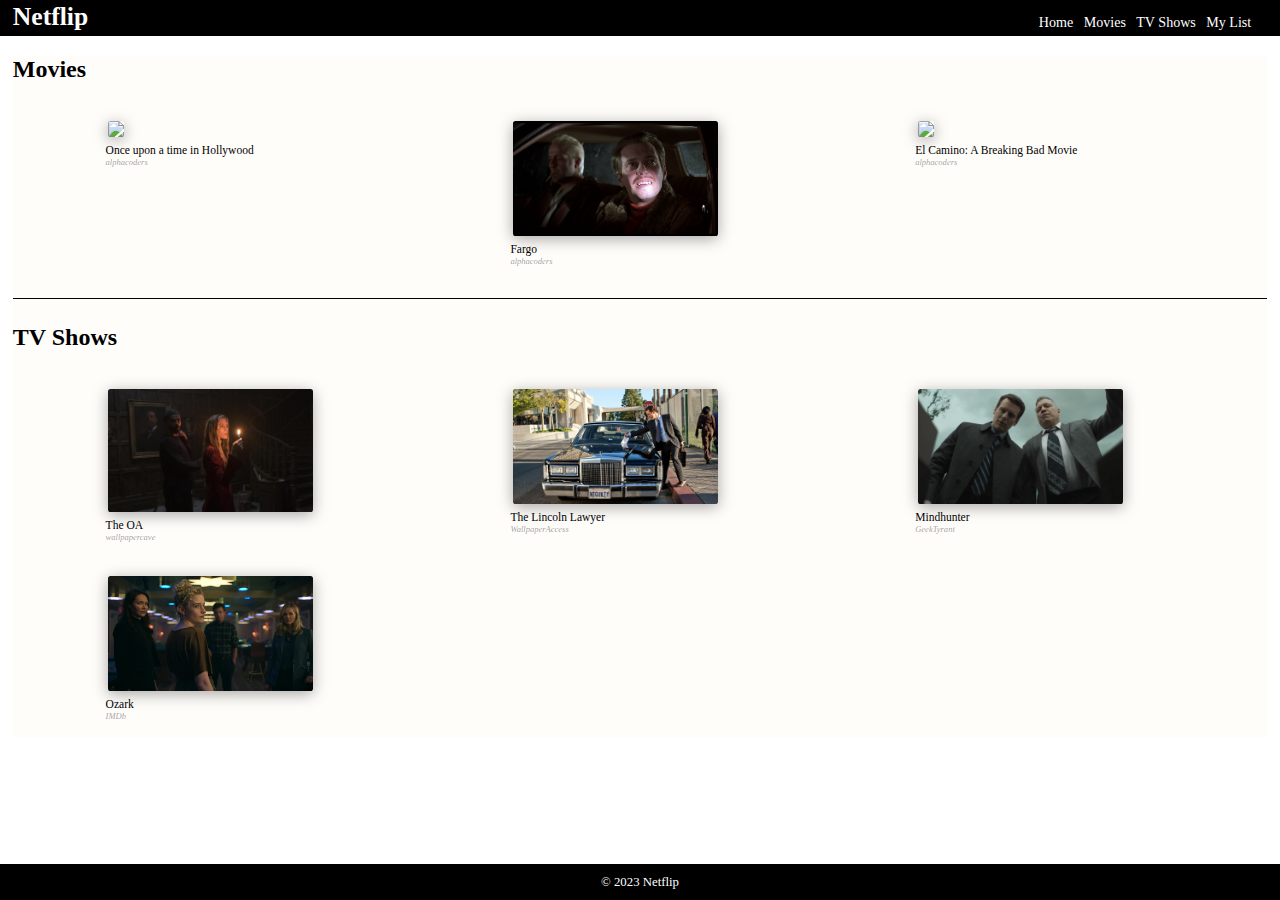
==== index.html @ e083ac12 "Add files via upload" ====
<!DOCTYPE html>
<html lang="en">
<head>
	<title>Netflip</title>
	<link href="https://fonts.googleapis.com/css2?family=Roboto&display=swap" rel="stylesheet">
	<meta name="viewport" content="width=device-width, initial-scale=1">
	<meta charset="UTF-8">
	<link rel="stylesheet" href="stil.css">
</head>
<body>

<!-- Header Section -->
<header>
	<h1>Netflip</h1>
	<nav>
		<ul>
			<li><a href="index.html">Home</a></li>
			<li><a href="index.html#movies">Movies</a></li>
			<li><a href="index.html#tvshows">TV Shows</a></li>
			<li><a href="#">My List</a></li>
		</ul>
	</nav>
</header>

<!-- Main Section -->
<main>
	<section id="movies">
		<h2>Movies</h2>
		<ul>
			<li>
				<figure>
					<img src="images/onceuponatime.jpg">
					<figcaption>Once upon a time in Hollywood</figcaption>
					<pre><small><i>alphacoders</i></small></pre>
				</figure>
			</li>

			<li>
				<figure>
					<img src="images/fargo.jpg">
					<figcaption>Fargo</figcaption>
					<pre><small><i>alphacoders</i></small></pre>
				</figure>
			</li>

			<li>
				<figure>
					<img src="images/elcamino.jpg">
					<figcaption>El Camino: A Breaking Bad Movie</figcaption>
					<pre><small><i>alphacoders</i></small></pre>
				</figure>
			</li>
<!--wall.alphacoders.com-->
		</ul>
	</section>
	<hr>
	<section id="tvshows">
		<h2>TV Shows</h2>
		<ul>
			<li>
				<figure>
					<img src="images/theoa.jpg">
					<figcaption>The OA</figcaption>
					<pre><small><i>wallpapercave</i></small></pre>
				</figure>
			</li>

			<li>
				<figure>
					<img src="images/lincoln.jpg">
					<figcaption>The Lincoln Lawyer</figcaption>
					<pre><small><i>WallpaperAccess</i></small></pre>
				</figure>
			</li>

			<li>
				<figure>
					<img src="images/mindhunter.jpeg">
					<figcaption>Mindhunter</figcaption>
					<pre><small><i>GeekTyrant</i></small></pre>
				</figure>
			</li>

			<li>
				<figure>
					<img src="images/ozark.jpg">
					<figcaption>Ozark</figcaption>
					<pre><small><i>IMDb</i></small></pre>
				</figure>
			</li>

		</ul>
	</section>
</main>

<!-- Footer Section -->
<footer>
	<p>&copy; 2023 Netflip</p>
</footer>

</body>
</html>
---- stil.css ----
@import url('https://fonts.googleapis.com/css2?family=Roboto&display=swap');

.focus {
    justify-content: center;
    align-content: center;
}

* {
    font-family: "Roboto Medium", serif;
}

.card {
    box-shadow: 0.1vw 0.2vh 0.1vw rgba(211, 211, 211, 0.1);
    background-color: rgba(211, 211, 211, 0.1);
    max-width: 20vw;
    justify-content: center;
    align-content: center;
}

body {
    margin: 0;
    padding: 0;
}

body #onceupon {
    background-image: url('images/onceuponatime.jpg');
    background-position: center center;
    background-color: #ffffff;
    background-repeat: no-repeat;
    background-size: cover;
    background-attachment: fixed;
}

img {
    width: 100%;
    max-width: 16vw;
    height: auto;
    border-radius: 0.2vw;
}

ul {
    list-style-type:none;
}

figure figcaption {
    font-size: 0.9vw;
}

@media only screen and (max-width: 767px) and (max-height: 926px) {
    body #onceupon{
        background-image: url('images/onceuponatimemobile.jpg')
    }

    header nav li {
        font-size: 2.7vw;
    }

    header nav {
        padding: 0 1vh 0 1vh;
    }

    header h1 {
        font-size: 3.5vw !important;
    }

    footer p {
        font-size: 2.7vw !important;
    }

    footer {
        height: 4vw !important;
    }

    header {
        height: 4vh !important;
    }

    img {
        width: 100% !important;
        max-width: 40vw !important;
        height: auto;
    }

    main ul {
        grid-template-columns: 1fr;
        overflow-y: scroll;
    }

    img {
        width: 100%;
        /*max-width: 16vw;*/
        /*height: auto;*/
        border-radius: 0.2vw;
        object-fit: cover;
    }
}

header {
    display: flex;
    align-items: center;
    flex-direction: row;
    margin: 0;
    width: 100%;
    padding: 0.1vw 0 0.2vw 0;
    background-color: #000;
    color: #fff;
    height: 2.5vw;
}

header h1 {
    display: inline;
    padding: 0 0.8vw 0 1vw;
    font-size: 2vw;
}

header nav a {
    display: inline;
    text-decoration: none !important;
    color: #fff;
}

header nav {
    position: relative;
    margin-left: auto;
    padding: 1vh 2vw 0 2vw;
}

header li {
    display: inline-block;
    padding: 0 0.25vw 0 0.25vw;
    font-size: 1.1vw;
    text-decoration: none;
}

header nav ul {
    margin: 0;
    padding: 0;
}

footer {
    display: flex;
    align-items: center;
    justify-content: center;
    margin: 0;
    position: fixed;
    bottom: 0;
    width: 100%;
    height: 4vh;
    background-color: #000;
    color: #fff;
}

footer p {
    position: absolute;
    font-size: 1vw;
}

a:hover {
    color: rgba(211, 211, 211);
}

a:active {
    text-shadow: 0.1vw 0.1vh 1vw grey;
}

a:after {
    color: rgba(211, 211, 211);
}

main {
    /*display: grid;*/
    /*grid-template-columns: 1fr;*/
    /*overflow-x: scroll;*/
    margin: 1vw;
    background-color: #FFFDFA;
}

main ul {
    /*display: flex;*/
    /*flex-direction: row;*/
    /*align-items: center;*/
    display: grid;
    grid-template-columns: 1fr 1fr 1fr;
    overflow-x: scroll;
}

main ul li {
    display: inline;
    border-radius: 0.2vw;
    margin: 0 1vw 0 1vw;
    padding: 0;
}

li pre {
    margin: 0;
    padding: 0;
    font-size: 0.8vw;
}

figure img {
    box-shadow: 0 3px 15px rgba(0,0,0,0.35);
    padding: 0;
    margin: 0.2vw;
}

pre {
    color: rgba(0, 0, 0, 40%);
}

hr {
    height: 5px;
    border-style: solid;
    border-color: black;
    border-width: 1px 0 0 0;
}
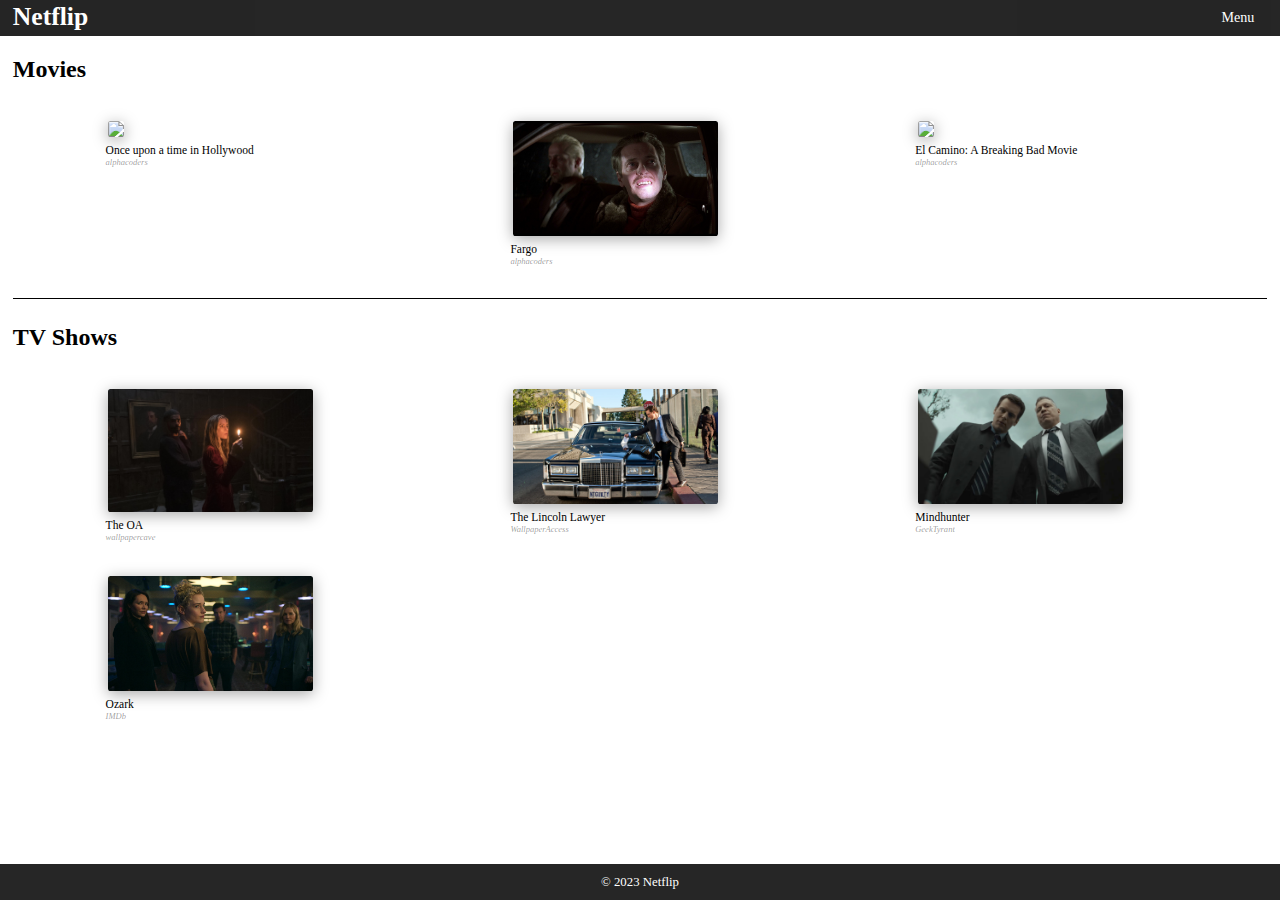
==== commit e917cb29: "Add files via upload" ====
--- a/index.html
+++ b/index.html
@@ -10,16 +10,16 @@
 <body>
 
 <!-- Header Section -->
-<header>
+<header class="mainpage">
 	<h1>Netflip</h1>
-	<nav>
+	<nav id="meniu">
 		<ul>
 			<li><a href="index.html">Home</a></li>
 			<li><a href="index.html#movies">Movies</a></li>
 			<li><a href="index.html#tvshows">TV Shows</a></li>
-			<li><a href="#">My List</a></li>
 		</ul>
 	</nav>
+	<a href="#meniu">Menu</a>
 </header>
 
 <!-- Main Section -->
@@ -29,7 +29,7 @@
 		<ul>
 			<li>
 				<figure>
-					<img src="images/onceuponatime.jpg">
+					<a href="onceupon.html" target="_blank"><img src="images/onceuponatime.jpg"></a>
 					<figcaption>Once upon a time in Hollywood</figcaption>
 					<pre><small><i>alphacoders</i></small></pre>
 				</figure>
@@ -50,7 +50,7 @@
 					<pre><small><i>alphacoders</i></small></pre>
 				</figure>
 			</li>
-<!--wall.alphacoders.com-->
+			<!--wall.alphacoders.com-->
 		</ul>
 	</section>
 	<hr>
@@ -59,7 +59,7 @@
 		<ul>
 			<li>
 				<figure>
-					<img src="images/theoa.jpg">
+					<a href="theoa.html" target="_blank"><img src="images/theoa.jpg"></a>
 					<figcaption>The OA</figcaption>
 					<pre><small><i>wallpapercave</i></small></pre>
 				</figure>
@@ -67,7 +67,7 @@
 
 			<li>
 				<figure>
-					<img src="images/lincoln.jpg">
+					<a href="lincoln.html" target="_blank"><img src="images/lincoln.jpg"></a>
 					<figcaption>The Lincoln Lawyer</figcaption>
 					<pre><small><i>WallpaperAccess</i></small></pre>
 				</figure>
@@ -75,7 +75,7 @@
 
 			<li>
 				<figure>
-					<img src="images/mindhunter.jpeg">
+					<a href="mindhunter.html" target="_blank"><img src="images/mindhunter.jpeg"></a>
 					<figcaption>Mindhunter</figcaption>
 					<pre><small><i>GeekTyrant</i></small></pre>
 				</figure>
@@ -94,7 +94,7 @@
 </main>
 
 <!-- Footer Section -->
-<footer>
+<footer class="mainpage">
 	<p>&copy; 2023 Netflip</p>
 </footer>
 
--- a/stil.css
+++ b/stil.css
@@ -22,13 +22,117 @@
     padding: 0;
 }
 
-body #onceupon {
-    background-image: url('images/onceuponatime.jpg');
+.transpbkg1 {
+    color: white;
+    opacity: .75;
+    border-radius: .3vw;
+}
+
+#once1 {
+    background-color: #431706;
+    overflow: auto;
+}
+
+#once2 {
+    background-color: #9F4B2A;
+    overflow: auto;
+}
+
+main div {
+    height: 90vh;
+}
+
+.movielayout {
+    display: grid;
+    position: fixed;
+    grid-template-columns: repeat(5, 1fr);
+    grid-template-rows: auto;
+    grid-template-areas:
+        "a b c c d";
+    bottom: 6vh;
+    top: 70vh;
+    left: 0;
+    right: 0;
+    margin-bottom: auto;
+    margin-top: auto;
+}
+
+.b {
+    grid-area: a;
+}
+
+.d {
+    grid-area: d;
+}
+
+article p {
+    padding: .3vw .3vw .3vw .3vw;
+    margin: 0;
+}
+
+article h3 {
+    margin-top: 0;
+    margin-bottom: 0;
+    margin-left: .4vw;
+}
+
+.bkground {
     background-position: center center;
-    background-color: #ffffff;
+    background-color: #f5f5f5;
     background-repeat: no-repeat;
     background-size: cover;
     background-attachment: fixed;
+}
+
+body#onceupon {
+    background-image: url('images/onceuponatime.jpg');
+}
+
+body#theoa {
+    background-image: url('images/theoa.jpg')
+}
+
+body#lincoln {
+    background-image: url('images/lincoln.jpg');
+}
+body#mindhunter {
+    background-image: url('images/mindhunter.jpeg');
+}
+
+#mind1 {
+    background-color: #171B1A;
+    overflow: auto;
+    scroll-behavior: smooth;
+}
+
+#mind2 {
+    background-color: #171B1A;
+    overflow: auto;
+    scroll-behavior: smooth;
+}
+
+#lincoln1 {
+    background-color: #26373E;
+    overflow: auto;
+    scroll-behavior: smooth;
+}
+
+#lincoln2 {
+    background-color: #4E4945;
+    overflow: auto;
+    scroll-behavior: smooth;
+}
+
+#theoa2 {
+    background-color: #14100D;
+    overflow: auto;
+    scroll-behavior: smooth;
+}
+
+#theoa1 {
+    background-color: #171310;
+    overflow: auto;
+    scroll-behavior: smooth;
 }
 
 img {
@@ -39,7 +143,7 @@
 }
 
 ul {
-    list-style-type:none;
+    list-style-type: none;
 }
 
 figure figcaption {
@@ -47,7 +151,7 @@
 }
 
 @media only screen and (max-width: 767px) and (max-height: 926px) {
-    body #onceupon{
+    body #onceupon {
         background-image: url('images/onceuponatimemobile.jpg')
     }
 
@@ -77,7 +181,7 @@
 
     img {
         width: 100% !important;
-        max-width: 40vw !important;
+        max-width: 100vh !important;
         height: auto;
     }
 
@@ -93,18 +197,28 @@
         border-radius: 0.2vw;
         object-fit: cover;
     }
+
+    header a#meniu {
+        font-size: 10vh;
+    }
 }
 
 header {
     display: flex;
     align-items: center;
+    justify-content: center;
     flex-direction: row;
     margin: 0;
     width: 100%;
     padding: 0.1vw 0 0.2vw 0;
-    background-color: #000;
+    background-color: rgba(0, 0, 0, 0.5);
+    opacity: .85;
     color: #fff;
     height: 2.5vw;
+}
+
+.mainpage {
+    background-color: rgb(0, 0, 0);
 }
 
 header h1 {
@@ -113,16 +227,30 @@
     font-size: 2vw;
 }
 
-header nav a {
+a {
     display: inline;
     text-decoration: none !important;
+    font-size: 1.1vw;
     color: #fff;
 }
 
+header > *:last-child {
+    margin-right: 2vw;
+}
+
 header nav {
+    opacity: 0;
     position: relative;
     margin-left: auto;
-    padding: 1vh 2vw 0 2vw;
+    padding: 0 2vw 0 2vw;
+}
+
+:target {
+    opacity: 100%;
+}
+
+header h3 {
+    padding: 0 2vw 0 2vw;
 }
 
 header li {
@@ -146,7 +274,8 @@
     bottom: 0;
     width: 100%;
     height: 4vh;
-    background-color: #000;
+    background-color: rgba(0, 0, 0, 0.5);
+    opacity: .85;
     color: #fff;
 }
 
@@ -163,16 +292,12 @@
     text-shadow: 0.1vw 0.1vh 1vw grey;
 }
 
-a:after {
-    color: rgba(211, 211, 211);
-}
 
 main {
     /*display: grid;*/
     /*grid-template-columns: 1fr;*/
     /*overflow-x: scroll;*/
     margin: 1vw;
-    background-color: #FFFDFA;
 }
 
 main ul {
@@ -198,7 +323,7 @@
 }
 
 figure img {
-    box-shadow: 0 3px 15px rgba(0,0,0,0.35);
+    box-shadow: 0 3px 15px rgba(0, 0, 0, 0.35);
     padding: 0;
     margin: 0.2vw;
 }
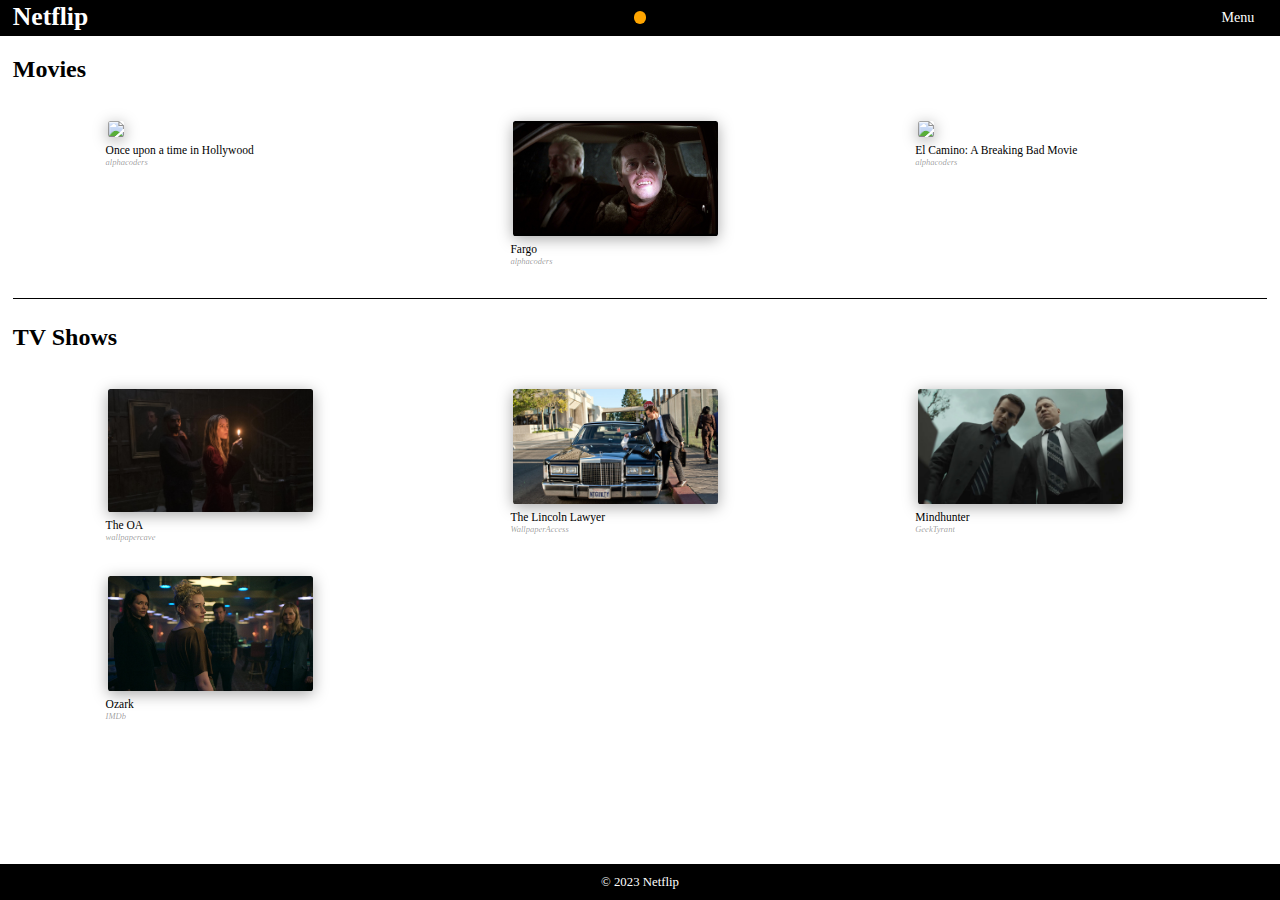
==== commit fe99a418: "Add files via upload" ====
--- a/index.html
+++ b/index.html
@@ -12,6 +12,7 @@
 <!-- Header Section -->
 <header class="mainpage">
 	<h1>Netflip</h1>
+	<div class="animatie"></div>
 	<nav id="meniu">
 		<ul>
 			<li><a href="index.html">Home</a></li>
--- a/stil.css
+++ b/stil.css
@@ -15,6 +15,55 @@
     max-width: 20vw;
     justify-content: center;
     align-content: center;
+}
+
+ul li figure img {
+    transition: scale 1s ease-in-out,
+                box-shadow 1.1s ease,
+                border-radius .9s ease-in-out,
+                position 0s linear;
+}
+
+ul li figure img:hover {
+    position: relative;
+    scale: 1.1;
+    border-radius: .5vw;
+    box-shadow: 0 3px 0 rgba(0, 0, 0, 0.35);
+}
+
+.animatie {
+    margin: auto;
+    height: .8rem;
+    width: .8rem;
+    background-color: orange;
+    animation-name: bila;
+    animation-duration: 1.3s;
+    position: absolute;
+    animation-iteration-count: infinite;
+    animation-delay: .5s;
+    animation-fill-mode: both;
+    animation-direction: alternate;
+    animation-play-state: running;
+    animation-timing-function: cubic-bezier(1, 3, 9, 27);
+    border-radius: 100%;
+}
+
+@keyframes bila {
+    0% {
+        scale: .3;
+    }
+    25% {
+        background-color: indianred;
+    }
+    50% {
+        background-color: deepskyblue;
+    }
+    75% {
+        background-color: limegreen;
+    }
+    100% {
+        background-color: deeppink;
+    }
 }
 
 body {
@@ -183,19 +232,13 @@
         width: 100% !important;
         max-width: 100vh !important;
         height: auto;
+        border-radius: 0.2vw;
+        object-fit: cover;
     }
 
     main ul {
         grid-template-columns: 1fr;
         overflow-y: scroll;
-    }
-
-    img {
-        width: 100%;
-        /*max-width: 16vw;*/
-        /*height: auto;*/
-        border-radius: 0.2vw;
-        object-fit: cover;
     }
 
     header a#meniu {
@@ -219,6 +262,20 @@
 
 .mainpage {
     background-color: rgb(0, 0, 0);
+    opacity: 100%;
+}
+
+header nav#meniu ul li:not(:last-child)::after {
+    content: "/";
+    margin-left: .7rem;
+    color: #fff;
+}
+
+main.movielayout article h3::before {
+    content: "\2605";
+    color: inherit;
+    margin-left: .5rem;
+    margin-right: .5rem;
 }
 
 header h1 {
